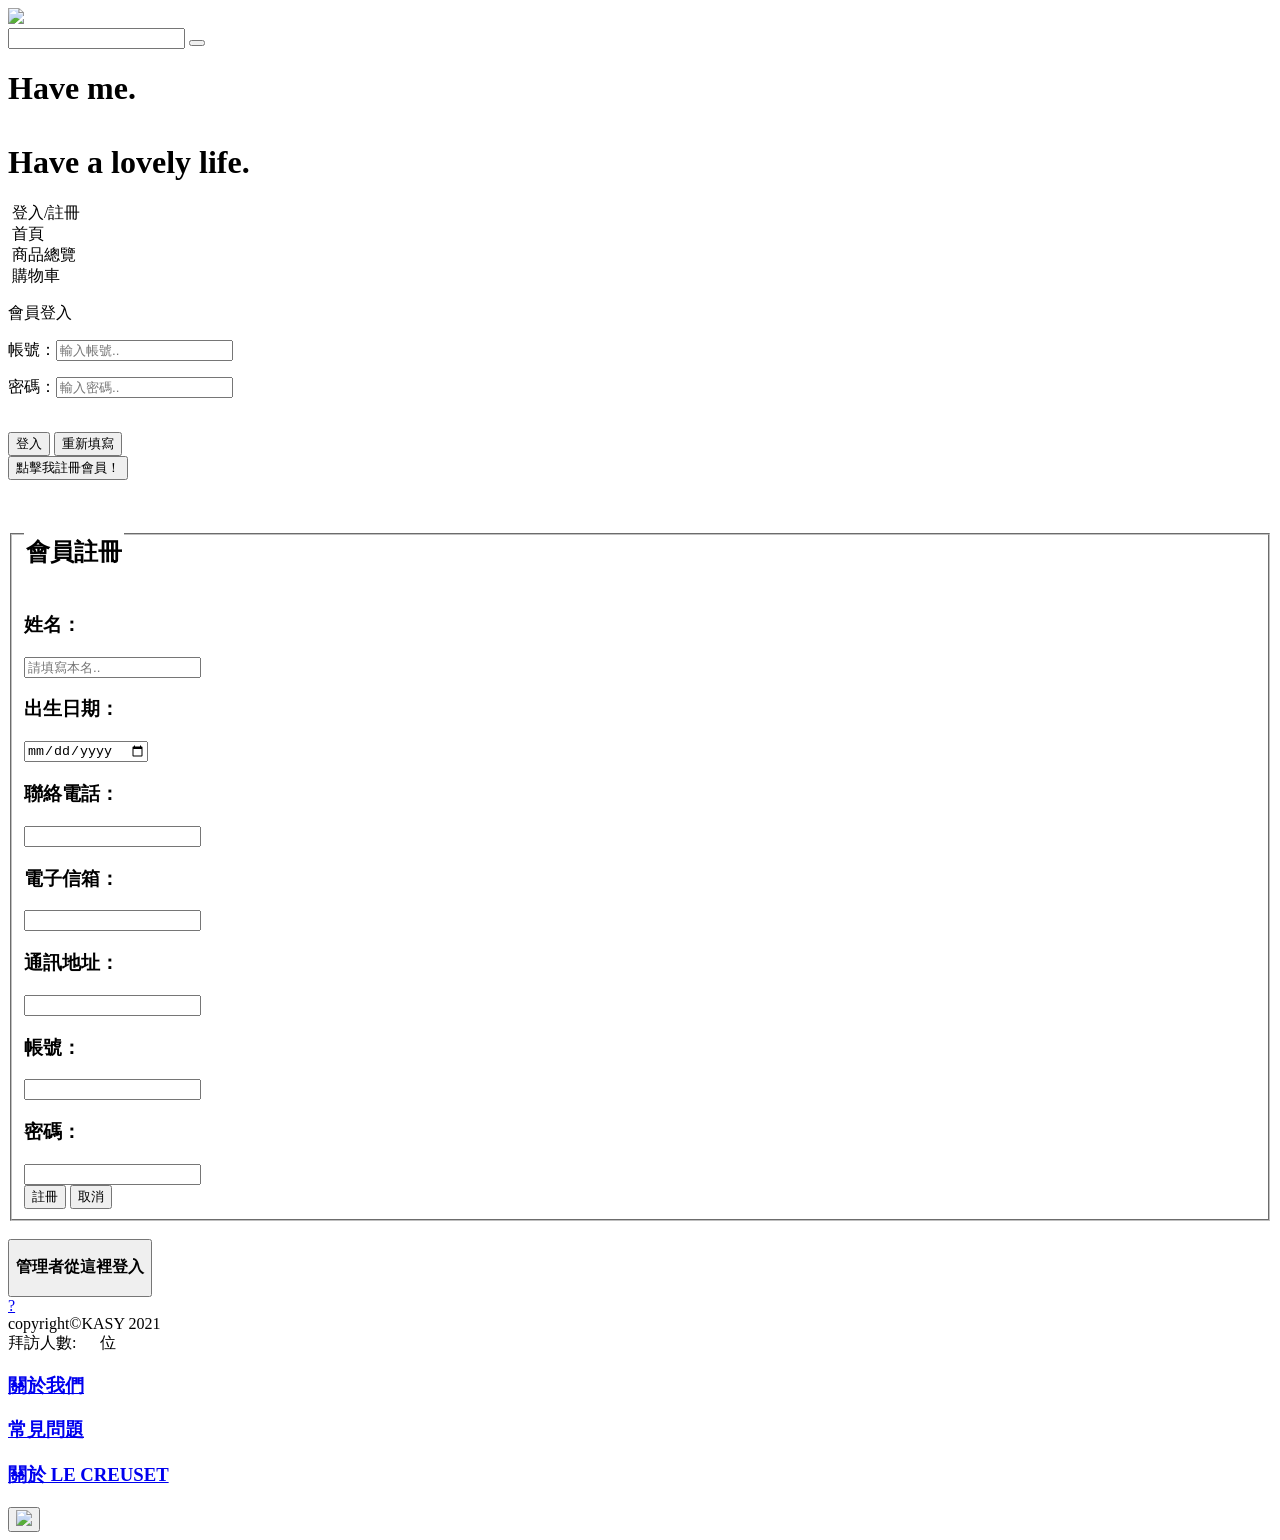
==== html/login.html @ f945b15d "Add files via upload" ====
<!DOCTYPE html>
<html lang="en">

<head>
    <meta charset="UTF-8">
    <meta http-equiv="X-UA-Compatible" content="IE=edge">
    <meta name="viewport" content="width=device-width, initial-scale=1.0">
    <link rel="stylesheet" href="../asset/css/header_footer.css">
    <link rel="stylesheet" href="https://cdnjs.cloudflare.com/ajax/libs/font-awesome/4.7.0/css/font-awesome.min.css">
    <link rel="stylesheet" href="https://maxcdn.bootstrapcdn.com/font-awesome/4.7.0/css/font-awesome.min.css">
    <link rel="stylesheet" href="../asset/css/log.css">

    <title>Login</title>
</head>

<div class="header">
    <div class="guide">
        <a href="index.html" alt="">
            <img src="../asset/image/logo.jpg">
        </a>
    </div>



    <form id="content">
        <input type="text" name="input" class="input1" id="search-input">
        <button type="reset" class="search" id="search-btn"></button>
    </form>



    <div class="slogan">


        <h1><span>Have me.</span><br><br> <span>Have a lovely life.</span></h1>
    </div>



    <div class="guide_icon">
        <div class="guide_linkicon">
            <div class="tooltip2"><a href="login.html"><img src="../asset/image/person.png" alt=""></a>
                <span class="tooltiptext2">登入/註冊</span></div>
            <div class="tooltip2"><a href="index.html"><img src="../asset/image/home.png" alt=""></a>
                <span class="tooltiptext2">首頁</span></div>
            <div class="tooltip2"><a href="products.html"><img src="../asset/image/store.png" alt=""></a>
                <span class="tooltiptext2">商品總覽</span></div>
            <div class="tooltip2"><a href="shopping.html"><img src="../asset/image/shopping.png" alt=""></a>
                <span class="tooltiptext2">購物車</span></div>
        </div>
    </div>
</div>

<body>
    <!---會員登入-->
    <div id="log-board">
        <p id="log-top">會員登入</p>
        <div　id="log-content">
            <form method="POST" action="">
                <p class="word">帳號：<input type="text" name="acc" id="acc" placeholder="輸入帳號.." required></p>
                <p class="word">密碼：<input type="password" name="pass" id="pass" placeholder="輸入密碼.." required></p>
                <br>
                <input type="submit" name="submit" value="登入" id="login-button">
                <input type="reset" name="reset" value="重新填寫" id="reset-button">
                <br>
            </form>
            <button onclick="document.getElementById('id01').style.display='block'" class="add-button">點擊我註冊會員！</button>

            <div id="id01" class="modal">

                <form class="modal-content animate" action="" method="post">
                    <fieldset class="data">
                        <legend>
                            <br><br>
                            <h2>會員註冊</h2>
                        </legend>
                        <div class="box">
                            <div class="form2">
                                <h3>姓名：</h3>
                                <input type="text" name="name" placeholder="請填寫本名.." required>
                            </div>
                            <div class="form2">
                                <h3>出生日期：</h3>
                                <input type="date" id="date" name="birthday" required>
                            </div>
                            <div class="form2">
                                <h3>聯絡電話：</h3>
                                <input type="text" name="phone" required>
                            </div>
                            <div class="form2">
                                <h3>電子信箱：</h3>
                                <input type="email" name="mail" required>
                            </div>
                            <div class="form2">
                                <h3>通訊地址：</h3>
                                <input type="text" name="address" required>
                            </div>
                            <div class="form2">
                                <h3>帳號：</h3>
                                <input type="text" name="id" required>
                            </div>
                            <div class="form2">
                                <h3>密碼：</h3>
                                <input type="password" name="pwd" required>
                            </div>
                        </div>
                        <div class="box">
                            <button class="register-button" type="submit">註冊</button>
                            <button class="register-button"
                                onclick="document.getElementById('id01').style.display='none'">取消</button>
                        </div>
                    </fieldset>
                </form>
            </div>
            <br>
            <button id="server-button" onclick="location.href='serverlog.html'">
                <h3>管理者從這裡登入</h3>
            </button>
        </div>
    </div>





    <div class="footer">




        <a href="mailto:xw789025@gmail.com">
            <div id="chat" class="animated-chat tada">?</div>
        </a>

        <div class="copyright">copyright&copy;KASY 2021<br>拜訪人數:&nbsp;&nbsp;&nbsp;&nbsp;&nbsp;&nbsp;位</div>
        <nav class="navbtn2">
            <div class="item1">
                <a href="story.html">
                    <h3>關於我們</h3>
                </a>

            </div>
            <div class="item2">
                <a href="question.html">
                    <h3>常見問題</h3>
                </a>

            </div>
            <div class="item3">
                <a href="https://www.lecreuset.com.tw/">
                    <h3>關於 LE CREUSET </h3>
                </a>

            </div>
        </nav>
        <button onclick="topFunction()" id="topBtn">
            <img src="../asset/image/top.png">
        </button>
    </div>
    <script src="../asset/js/search.js"></script>
    <script src="../asset/js/searchfunction.js"></script>
    <script src="../asset/js/top.js"></script>
    <script src="../asset/js/register.js"></script>



</body>

</html>
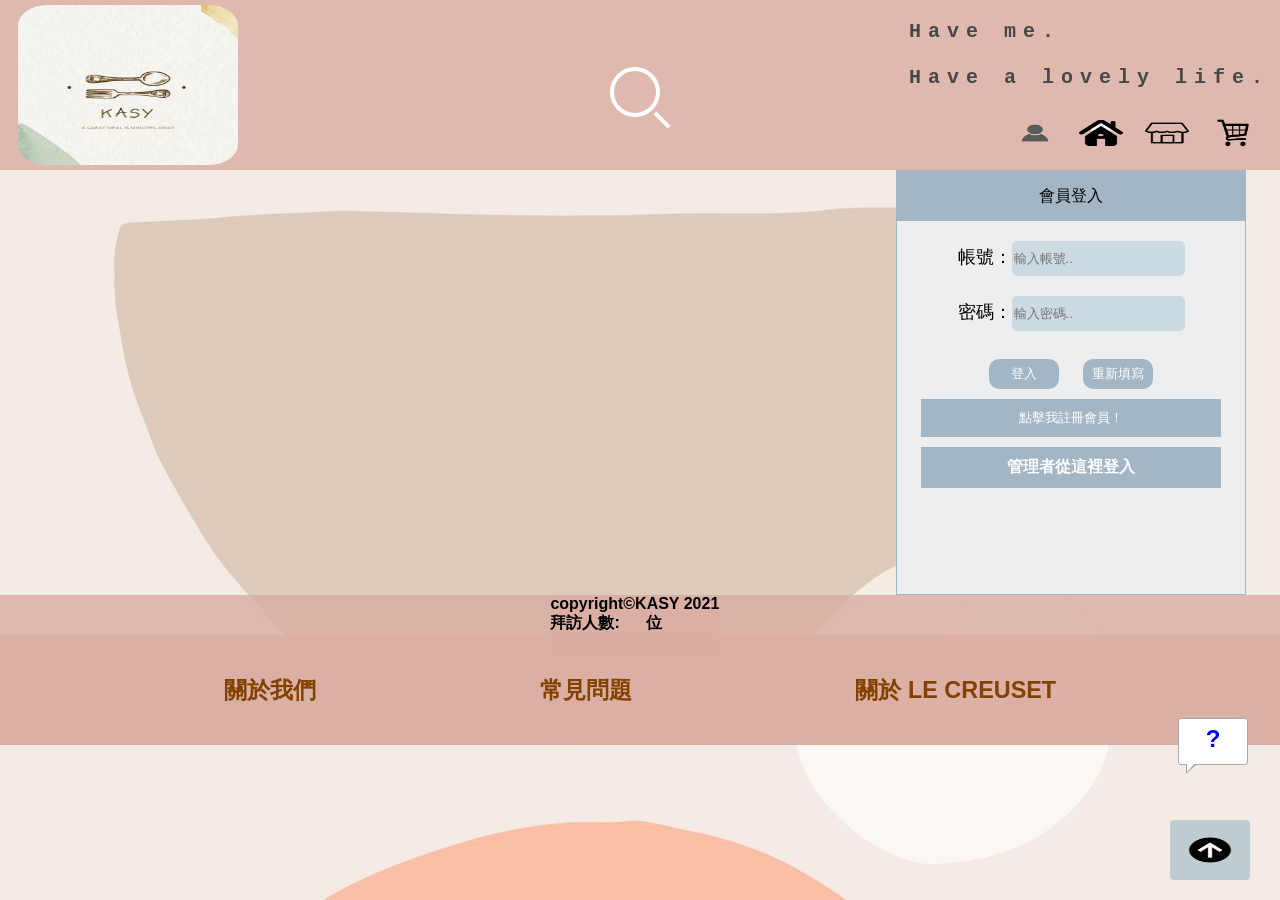
==== commit ee81c1c0: "Update login.html" ====
--- a/html/login.html
+++ b/html/login.html
@@ -43,7 +43,7 @@
                 <span class="tooltiptext2">登入/註冊</span></div>
             <div class="tooltip2"><a href="index.html"><img src="../asset/image/home.png" alt=""></a>
                 <span class="tooltiptext2">首頁</span></div>
-            <div class="tooltip2"><a href="products.html"><img src="../asset/image/store.png" alt=""></a>
+            <div class="tooltip2"><a href="product.html"><img src="../asset/image/store.png" alt=""></a>
                 <span class="tooltiptext2">商品總覽</span></div>
             <div class="tooltip2"><a href="shopping.html"><img src="../asset/image/shopping.png" alt=""></a>
                 <span class="tooltiptext2">購物車</span></div>
@@ -166,4 +166,4 @@
 
 </body>
 
-</html>+</html>
--- a/asset/css/header_footer.css
+++ b/asset/css/header_footer.css
@@ -0,0 +1,609 @@
+
+        *{
+    margin: 0;
+    padding: 0;
+    list-style: none;
+}
+body {
+    font-family: '微軟正黑體',Arial,'標楷體';
+    margin: 0px; 
+    background-image: url(../image/bg4.jpg); }
+        
+       
+ * {box-sizing: border-box;}
+
+/*header*/
+
+.header {
+    background-color:#dbaea3d3;
+    width: 100%;
+    height: 170px;
+    display: flex;
+    justify-content:space-between;
+}
+
+.guide > a{
+    width: 9%;
+    height: 12%; 
+    padding: 0;
+}
+.guide{
+    width: 20%;
+    margin-left: 1%;
+    margin-bottom: 1%;
+    display: flex;
+    justify-content: left;
+}
+.guide img{
+    width: 1000%;
+    height: 900%;
+    padding: 5px;
+    border-radius: 15%;
+ 
+}
+
+.navbtn {
+    width: 70%;
+    overflow: hidden;
+    border: none;
+    display: flex;
+    justify-content: space-evenly;
+}
+
+.navbtn a{
+    font-size: 26px;
+    color:  #844200;
+    font-weight: bold;
+    text-decoration: none;
+    display: flex;
+    justify-content: space-evenly;
+    align-items: center;
+    cursor: pointer;
+    margin-top: 6%;
+   
+    
+    
+}
+
+
+
+/*'當滑鼠移到連結時超連結的樣式*/
+.navbtn a:hover {
+    text-decoration: underline;
+    background-color: linen;
+    transition: 0.3s;
+}
+
+/*搜尋鍵*/
+.guide_icon{
+    width: 25%;
+}
+
+
+
+#content {
+  position: absolute;
+  height: 50px;
+  width: 300px;
+  margin-left: 170px;
+  top: 13%;
+  left: 50%;
+  transform: translate(-50%, -50%);
+}
+
+#content.on {
+  -webkit-animation-name: in-out;
+  animation-name: in-out;
+  -webkit-animation-duration: 0.7s;
+  animation-duration: 0.7s;
+  -webkit-animation-timing-function: linear;
+  animation-timing-function: linear;
+  -webkit-animation-iteration-count: 1;
+  animation-iteration-count: 1;
+}
+
+.input1 {
+  box-sizing: border-box;
+  width: 50px;
+  height: 50px;
+  border: 4px solid #ffffff;
+  border-radius: 50%;
+  background: none;
+  color: #fff;
+  font-size: 16px;
+  font-weight: 400;
+  font-family: Roboto;
+  outline: 0;
+  -webkit-transition: width 0.4s ease-in-out, border-radius 0.8s ease-in-out,
+    padding 0.2s;
+  transition: width 0.4s ease-in-out, border-radius 0.8s ease-in-out,
+    padding 0.2s;
+  -webkit-transition-delay: 0.4s;
+  transition-delay: 0.4s;
+  -webkit-transform: translate(-100%, -50%);
+  -ms-transform: translate(-100%, -50%);
+  transform: translate(-100%, -50%);
+}
+
+.search {
+  background: none;
+  position: absolute;
+  top: 0px;
+  left: 0;
+  height: 50px;
+  width: 50px;
+  padding: 0;
+  border-radius: 100%;
+  outline: 0;
+  border: 0;
+  color: inherit;
+  cursor: pointer;
+  -webkit-transition: 0.2s ease-in-out;
+  transition: 0.2s ease-in-out;
+  -webkit-transform: translate(-100%, -50%);
+  -ms-transform: translate(-100%, -50%);
+  transform: translate(-100%, -50%);
+}
+
+.search:before {
+  content: "";
+  position: absolute;
+  width: 20px;
+  height: 4px;
+  background-color: #fff;
+  -webkit-transform: rotate(45deg);
+  -ms-transform: rotate(45deg);
+  transform: rotate(45deg);
+  margin-top: 26px;
+  margin-left: 17px;
+  -webkit-transition: 0.2s ease-in-out;
+  transition: 0.2s ease-in-out;
+}
+
+.close {
+  -webkit-transition: 0.4s ease-in-out;
+  transition: 0.4s ease-in-out;
+  -webkit-transition-delay: 0.4s;
+  transition-delay: 0.4s;
+}
+
+.close:before {
+  content: "";
+  position: absolute;
+  width: 27px;
+  height: 4px;
+  margin-top: -1px;
+  margin-left: -13px;
+  background-color: #fff;
+  -webkit-transform: rotate(45deg);
+  -ms-transform: rotate(45deg);
+  transform: rotate(45deg);
+  -webkit-transition: 0.2s ease-in-out;
+  transition: 0.2s ease-in-out;
+}
+
+.close:after {
+  content: "";
+  position: absolute;
+  width: 27px;
+  height: 4px;
+  background-color: #fff;
+  margin-top: -1px;
+  margin-left: -13px;
+  cursor: pointer;
+  -webkit-transform: rotate(-45deg);
+  -ms-transform: rotate(-45deg);
+  transform: rotate(-45deg);
+}
+
+.square {
+  box-sizing: border-box;
+  padding: 0 40px 0 10px;
+  width: 300px;
+  height: 50px;
+  border: 4px solid #ffffff;
+  border-radius: 0;
+  background: none;
+  color: #fff;
+  font-family: Roboto;
+  font-size: 16px;
+  font-weight: 400;
+  outline: 0;
+  -webkit-transition: width 0.4s ease-in-out, border-radius 0.4s ease-in-out,
+    padding 0.2s;
+  transition: width 0.4s ease-in-out, border-radius 0.4s ease-in-out,
+    padding 0.2s;
+  -webkit-transition-delay: 0.4s, 0s, 0.4s;
+  transition-delay: 0.4s, 0s, 0.4s;
+  -webkit-transform: translate(-100%, -50%);
+  -ms-transform: translate(-100%, -50%);
+  transform: translate(-100%, -50%);
+}
+
+
+
+form.example{
+    display: flex;
+    outline: none;
+    justify-content: center;
+}
+
+form.example input[type=text] {
+    width: 70%;
+    height: 30px;
+    border: 1px black dotted;
+    outline: none;
+}
+form.example button img{
+    width: 20px;
+    height: 20px;
+    cursor: pointer;
+}
+form.example::after {
+    content: "";
+    clear: both;
+    display:table;
+}
+.navbtn {
+    width: 70%;
+    overflow: hidden;
+    border: none;
+    display: flex;
+    justify-content: space-evenly;
+}
+
+.navbtn a{
+    font-size: 26px;
+    color:  #844200;
+    font-weight: bold;
+    text-decoration: none;
+    display: flex;
+    justify-content: space-evenly;
+    align-items: center;
+    cursor: pointer;
+    margin-top: 6%;
+   
+    
+    
+}
+
+
+.guide_linkicon{
+    display: flex;
+    flex-direction: row;
+    justify-content: space-evenly;
+    width: 50%;
+    height: 33px;
+    margin-top: 86px;
+    margin-left: 20px;
+    /*align-items:center;*/
+    
+    cursor: pointer;
+}
+/*小圖片*/
+.guide_linkicon img{
+    width: 67%;
+    height: 28px;
+    margin: 33px;
+    
+    cursor: pointer;
+}
+
+
+/*footer*/
+.footer{
+    background-color: #dbaea3d3;
+    width: 100%;
+    height: 150px;
+    display: flex;
+    justify-content:space-between;
+}
+
+.navbtn2 {
+    width: 100%;
+    overflow: hidden;
+    border: none;
+    background-color: inherit;
+    font-family: inherit;
+    display: flex;
+    justify-content: space-evenly;
+    align-items: center;
+    margin-top: 40px;
+}
+
+
+.navbtn2 a{
+    font-size: 20px;
+    color: #844200;
+    font-weight: bold;
+    text-decoration: none;
+    display: flex;
+    justify-content: space-evenly;
+    cursor: pointer;
+  
+}
+
+#topBtn {
+
+position: fixed;
+bottom: 20px;
+right: 30px;
+z-index: 99;
+font-size: 18px;
+border: none;
+outline: none;
+background-color:#bfccd0;
+color: white;
+cursor: pointer;
+padding: 15px;
+border-radius: 4px;
+}
+#topBtn img{
+    width: 50px;
+    height: 30px;
+}
+
+#topBtn:hover {
+background-color: #59557c;
+
+}
+
+.copyright{
+position: absolute;
+left: 43%;
+background-color: #dbaea3d3;
+padding-bottom: 2%;
+font-weight: bolder;
+font-size: initial;
+z-index: 1;
+}
+
+
+.mySlides {display: none}
+img {vertical-align: middle;}
+
+
+
+.active, .dot:hover {
+  background-color: #717171;
+}
+
+/* Fading animation */
+.fade {
+  -webkit-animation-name: fade;
+  -webkit-animation-duration: 1.5s;
+  animation-name: fade;
+  animation-duration: 1.5s;
+}
+
+@-webkit-keyframes fade {
+  from {opacity: .4} 
+  to {opacity: 1}
+}
+
+@keyframes fade {
+  from {opacity: .4} 
+  to {opacity: 1}
+}
+
+/* On smaller screens, decrease text size */
+@media only screen and (max-width: 300px) {
+  .prev, .next,.text {font-size: 11px}
+}
+
+
+
+.sidepanel  {
+  width: 0;
+  position: fixed;
+  z-index: 1;
+  height: 250px;
+  top: 0;
+  left: 0;
+  background-color: #111;
+  overflow-x: hidden;
+  transition: 0.5s;
+  padding-top: 60px;
+}
+
+.sidepanel a {
+  padding: 8px 8px 8px 32px;
+  text-decoration: none;
+  font-size: 25px;
+  color: #818181;
+  display: block;
+  transition: 0.3s;
+}
+
+.sidepanel a:hover {
+  color: #f1f1f1;
+}
+
+.sidepanel .closebtn {
+  position: absolute;
+  top: 0;
+  right: 25px;
+  font-size: 36px;
+}
+
+.openbtn {
+  font-size: 20px;
+  cursor: pointer;
+  background-color: #111;
+  color: white;
+  padding: 10px 15px;
+  border: none;
+  position:absolute;
+  right:8px;
+  top:9px;
+}
+.slogan>h1{
+  color: #484848;
+  font-size: 20px;
+  font-weight: bold;
+  font-family: monospace;
+  letter-spacing: 7px;
+  cursor: pointer;
+  position: absolute;
+  top: 20px;
+  right: 10px;
+}
+.slogan>h1 span{
+  transition: .5s linear
+}
+.slogan>h1:hover span:nth-child(1){
+  margin-right: 5px
+}
+.slogan>h1:hover span:nth-child(1):after{
+  content: "";
+}
+.slogan>h1:hover span:nth-child(2){
+  margin-left: 30px
+}
+.slogan>h1:hover span{
+  color: #fff;
+  text-shadow: 0 0 10px #fff,
+               0 0 20px rgb(194, 144, 165), 
+               0 0 40px rgb(196, 155, 155);
+}
+.tooltip {
+   
+  padding: 15px 20px;
+  font-size: 20px;
+  text-align: center;
+  cursor: pointer;
+  outline: none;
+  color: #fff;
+  background-color: #bda99a;
+  border: none;
+  border-radius: 15px;
+  box-shadow: 0 9px #999;
+position: absolute;
+top:142%;
+right:13%;
+z-index: -1;
+}
+
+.tooltip .tooltiptext {
+  visibility: hidden;
+  width: 120px;
+  background-color: #555;
+  color: #fff;
+  text-align: center;
+  border-radius: 6px;
+  padding: 5px 0;
+  position: absolute;
+  z-index: 1;
+  bottom: 125%;
+  left: 50%;
+  margin-left: -60px;
+  opacity: 0;
+  transition: opacity 0.3s;
+}
+
+.tooltip .tooltiptext::after {
+  content: "";
+  position: absolute;
+  top: 100%;
+  left: 50%;
+  margin-left: -5px;
+  border-width: 5px;
+  border-style: solid;
+  border-color: #555 transparent transparent transparent;
+}
+
+.tooltip:hover .tooltiptext {
+  visibility: visible;
+  opacity: 1;
+}
+
+#chat{
+    
+  transition:all .4s ease-in-out;
+  font-weight:700;
+  cursor:pointer;
+  font-family:Arial,sans-serif;
+  text-align:center;
+  height:47px;
+  line-height:20px;
+border:1px solid #A8A8A8;
+width:70px;
+border-radius:3px;
+padding:10px 10px;
+font-size:24px;
+background:#fff;
+-webkit-transform:translateZ(0);transform:translateZ(0);
+position: fixed;
+right: 2.5%;
+bottom: 15%;
+
+}
+
+
+
+
+
+
+
+  #chat:after,#chat:before{
+    position:absolute;
+    border-style:solid;
+    content:""
+  }
+  
+  #chat:before{border-width:10px 11px 0 0;border-color:#A8A8A8 transparent transparent;left:7px;bottom:-10px}
+  #chat:after{border-width:9px 8px 0 0;border-color:#fff transparent transparent;left:8px;bottom:-8px}
+  #chat:hover{background:#ddd;-webkit-animation-name:hvr-pulse-grow;animation-name:hvr-pulse-grow;-webkit-animation-duration:.3s;animation-duration:.3s;-webkit-animation-timing-function:linear;animation-timing-function:linear;-webkit-animation-iteration-count:infinite;animation-iteration-count:infinite;-webkit-animation-direction:alternate;animation-direction:alternate}
+  #chat:hover:after{border-color:#ddd transparent transparent!important}
+  
+  @-webkit-keyframes tada{0%{-webkit-transform:scale(1)}
+  10%,20%{-webkit-transform:scale(.9)rotate(-3deg)}
+  30%,50%,70%,90%{-webkit-transform:scale(1.1)rotate(3deg)}
+  40%,60%,80%{-webkit-transform:scale(1.1)rotate(-3deg)}
+  100%{-webkit-transform:scale(1)rotate(0)}
+  }
+  @keyframes tada{0%{transform:scale(1)}
+  10%,20%{transform:scale(.9)rotate(-3deg)}
+  30%,50%,70%,90%{transform:scale(1.1)rotate(3deg)}
+  40%,60%,80%{transform:scale(1.1)rotate(-3deg)}
+  100%{transform:scale(1)rotate(0)}
+  }
+  .tooltip2 {
+    position: relative;
+    display: inline-block;
+    
+  }
+  
+  .tooltip2 .tooltiptext2 {
+    visibility: hidden;
+    width: 120px;
+    background-color: #555;
+    color: #fff;
+    text-align: center;
+    border-radius: 6px;
+    padding: 5px 0;
+    position: absolute;
+    z-index: 1;
+    bottom: 125%;
+    left: 50%;
+    margin-left: -60px;
+    opacity: 0;
+    transition: opacity 0.3s;
+  }
+  
+  .tooltip2 .tooltiptext2::after {
+    content: "";
+    position: absolute;
+    top: 100%;
+    left: 50%;
+    margin-left: -5px;
+    border-width: 5px;
+    border-style: solid;
+    border-color: #555 transparent transparent transparent;
+  }
+  
+  .tooltip2:hover .tooltiptext2 {
+    visibility: visible;
+    opacity: 1;
+  }
+  
--- a/asset/css/log.css
+++ b/asset/css/log.css
@@ -0,0 +1,238 @@
+#log-board {
+    background-color: #EDEEF0;
+    width: 350px;
+    height: 425px;
+    margin-left: 70%;
+    display: flex;
+    flex-direction: column;
+    text-align: center;
+    border: 1px solid #A3B6C5;
+}
+
+#log-top {
+    background-color: #A3B6C5;
+    height: 50px;
+    text-align: center;
+    justify-content: center;
+    padding: 15px;
+}
+
+#log-content {
+    text-align: left;
+    padding: 2px;
+    margin-top: 20px;
+}
+
+.word {
+    font-size: 18px;
+}
+
+#acc {
+    border-radius: 5px;
+    padding: 5px 15px;
+    background: #CCDBE2;
+    border: 0 none;
+    cursor: pointer;
+    -webkit-border-radius: 5px;
+    border-radius: 5px;
+    padding: 2px;
+    margin-top: 20px;
+    height: 35px;
+}
+
+#pass {
+    border-radius: 5px;
+    padding: 5px 15px;
+    background: #CCDBE2;
+    border: 0 none;
+    cursor: pointer;
+    -webkit-border-radius: 5px;
+    border-radius: 5px;
+    padding: 2px;
+    margin-top: 20px;
+    height: 35px;
+}
+
+#login-button {
+    text-align: center;
+    justify-content: center;
+    padding: 2px;
+    width: 70px;
+    height: 30px;
+    margin: 10px;
+    border: 0;
+    background-color: #A3B6C5;
+    color: #fff;
+    border-radius: 10px;
+    cursor: pointer;
+    transition: 0.3s;
+}
+
+#login-button:hover {
+    color: #A3B6C5;
+    background-color: #fff;
+    border: 2px #A3B6C5 solid;
+}
+
+#reset-button {
+    text-align: center;
+    justify-content: center;
+    padding: 2px;
+    width: 70px;
+    height: 30px;
+    margin: 10px;
+    border: 0;
+    background-color: #A3B6C5;
+    color: #fff;
+    border-radius: 10px;
+    cursor: pointer;
+    transition: 0.3s;
+}
+
+#reset-button:hover {
+    color: #A3B6C5;
+    background-color: #fff;
+    border: 2px #A3B6C5 solid;
+}
+
+/*註冊*/
+.add-button {
+    width: 300px;
+    background-color: #A3B6C5;
+    font-size: 10pt;
+    padding: 10px 20px;
+    margin: 0 5% 10px 5%;
+    border: none;
+    cursor: pointer;
+    outline: none;
+    justify-content: center;
+    text-align: center;
+    transition: 0.3s;
+    color: white;
+}
+
+.add-button:hover {
+    border-radius: 15px;
+    color: #A3B6C5;
+    background-color: #fff;
+    border: 2px #A3B6C5 solid;
+}
+
+#server-button {
+    width: 300px;
+    background-color: #A3B6C5;
+    font-size: 10pt;
+    padding: 10px 20px;
+    margin: 0 5% 10px 5%;
+    border: none;
+    cursor: pointer;
+    outline: none;
+    justify-content: center;
+    text-align: center;
+    transition: 0.3s;
+    color: white;
+}
+
+#server-button:hover {
+    border-radius: 15px;
+    color: #A3B6C5;
+    background-color: #fff;
+    border: 2px #A3B6C5 solid;
+}
+
+/*彈跳表單*/
+
+.form2 {
+    display: flex;
+    justify-content: left;
+    align-items: center;
+    margin: 10px 0 10px 10%;
+}
+
+.form2>input {
+    font-size: 16px;
+    width: 70%;
+    padding-left: 3px;
+    margin: 8px 0;
+}
+
+.data {
+    margin: 0 20px 10% 0px;
+    border-radius: 5%;
+    background-image: url(../image/bg4.jpg);
+    justify-content: center;
+    text-align: center;
+    margin-left: 40%;
+}
+
+
+.box {
+    padding: 10px;
+}
+
+.register-button {
+    border-radius: 5px;
+    background-color: #EECFBB;
+    padding: 5px 40px;
+    margin: 0 50px;
+    font-size: 16px;
+    cursor: pointer;
+    outline: none;
+    font-weight: bold;
+    transition: 0.3s;
+}
+
+.register-button:hover {
+    color: #EECFBB;
+    background-color: #fff;
+    border: 2px #EECFBB solid;
+}
+
+.modal {
+    display: none;
+    position: fixed;
+    z-index: 2;
+    left: 0;
+    top: 0;
+    width: 100%;
+    height: 100%;
+    justify-content: center;
+    text-align: center;
+    overflow: auto;
+    background-color: rgb(0, 0, 0);
+    background-color: rgba(0, 0, 0, 0.4);
+}
+
+.modal-content {
+    text-align: center;
+    justify-content: center;
+    margin: 20px;
+    border: none;
+    width: 70%;
+}
+
+.animate {
+    -webkit-animation: animatezoom 0.6s;
+    animation: animatezoom 0.6s
+}
+
+@keyframes animatezoom {
+    from {
+        transform: scale(0)
+    }
+
+    to {
+        transform: scale(1)
+    }
+}
+
+@media screen and (max-width: 300px) {
+    span.psw {
+        display: block;
+        float: none;
+    }
+
+    .cancelbtn {
+        width: 100%;
+    }
+}
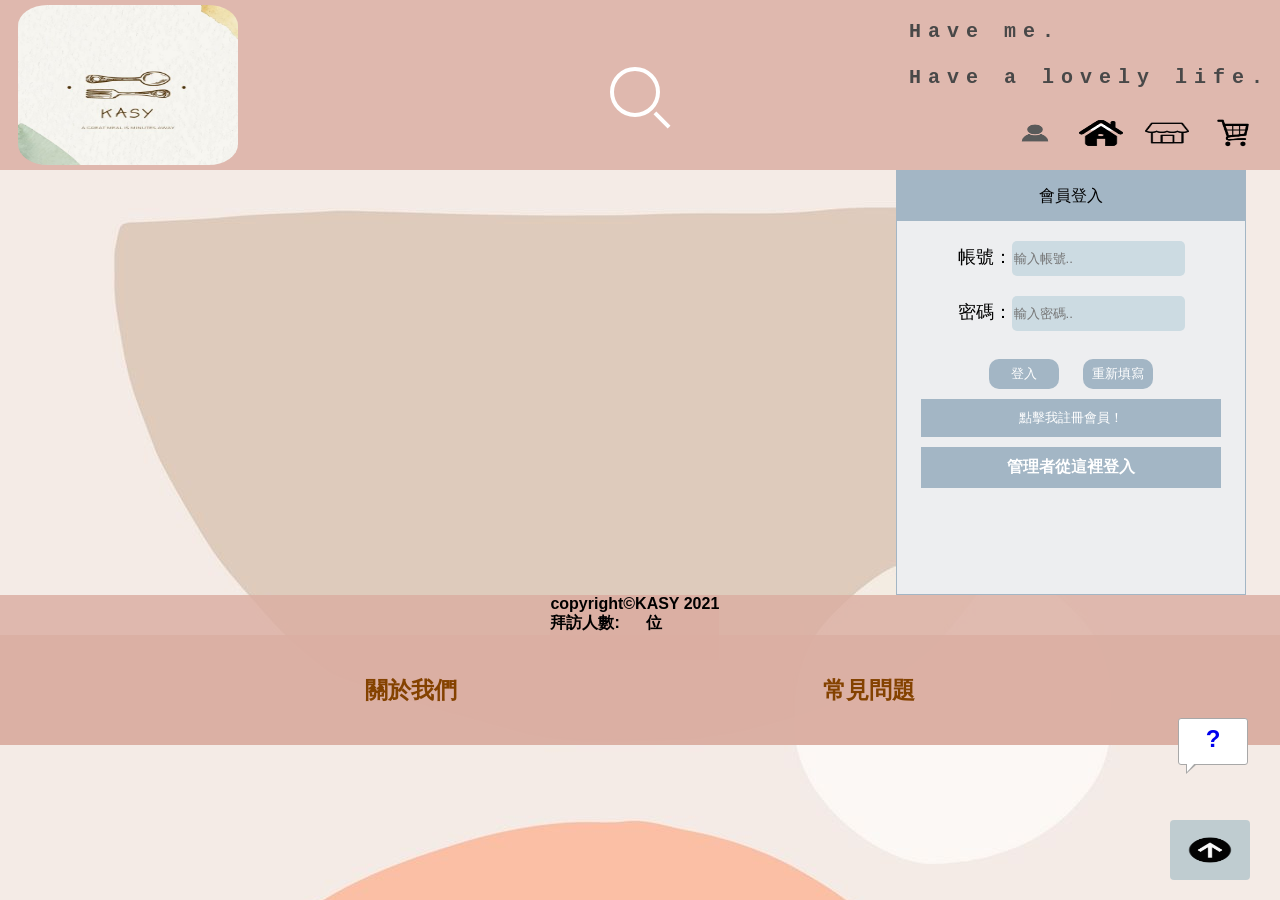
==== commit 318e5a40: "Add files via upload" ====
--- a/html/login.html
+++ b/html/login.html
@@ -146,12 +146,7 @@
                 </a>
 
             </div>
-            <div class="item3">
-                <a href="https://www.lecreuset.com.tw/">
-                    <h3>關於 LE CREUSET </h3>
-                </a>
-
-            </div>
+           
         </nav>
         <button onclick="topFunction()" id="topBtn">
             <img src="../asset/image/top.png">
@@ -166,4 +161,4 @@
 
 </body>
 
-</html>
+</html>
